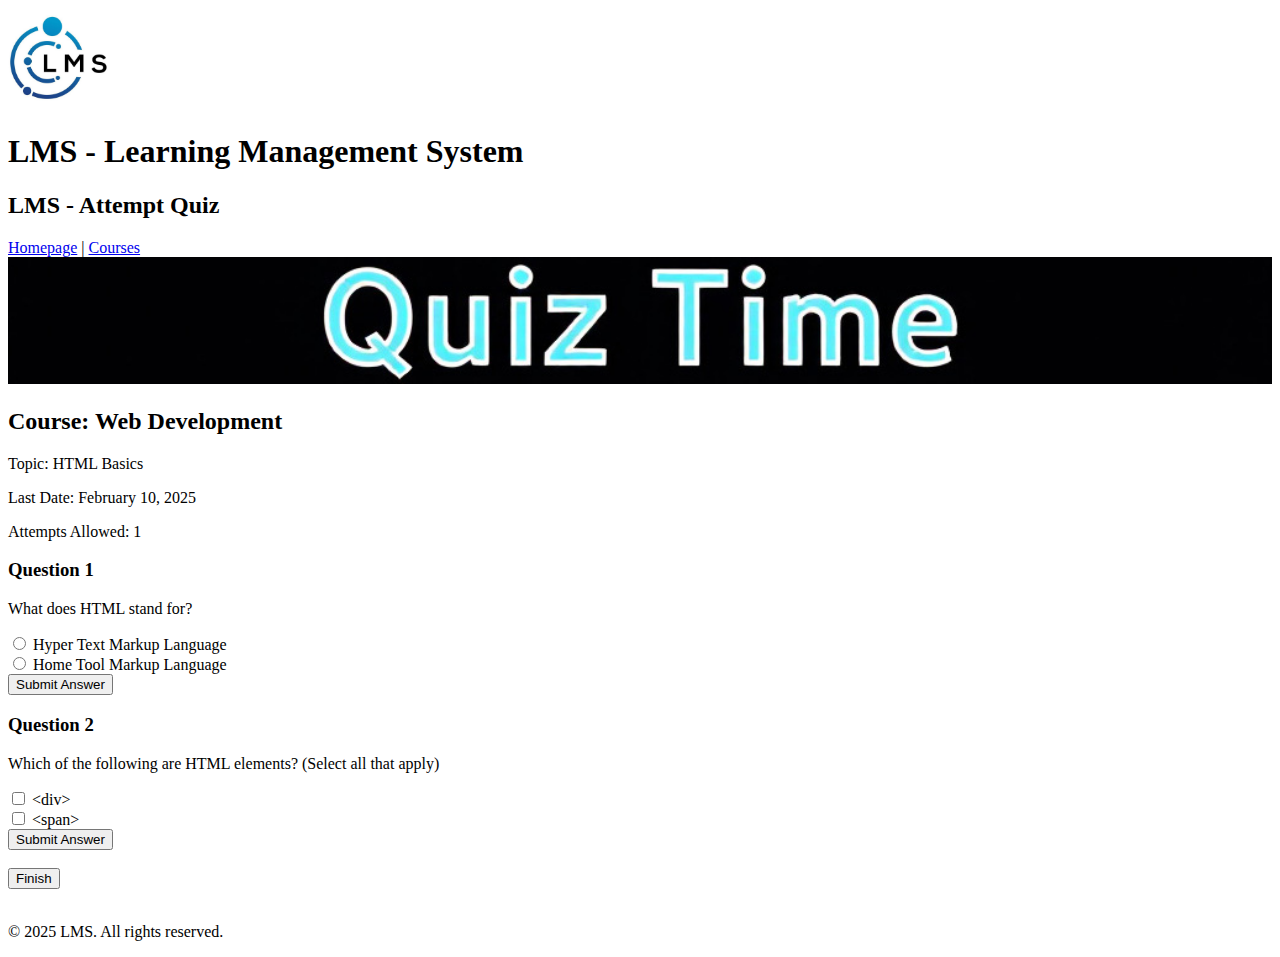
==== attempt_quiz.html @ 01045448 "Initialized" ====
<!DOCTYPE html>
<html lang="en">
<head>
    <meta charset="UTF-8">
    <meta name="viewport" content="width=device-width, initial-scale=1.0">
    <title>Attempt Quiz - LMS</title>
</head>
<body>
    <header>
        <img src="logo.jpg" alt="LMS Logo" style="width: 100px; height: 100px;">
        <h1>LMS - Learning Management System</h1>
        <h2>LMS - Attempt Quiz</h2>
    </header>
    <div>
        <nav>
            <a href="index.html">Homepage</a> | 
            <a href="course_view.html">Courses</a> 
        </nav>
    </div>
    <main>
        <img src="banner.jpg" alt="Quiz Banner" style="width: 100%;">
        <h2>Course: Web Development</h2>
        <p>Topic: HTML Basics</p>
        <p>Last Date: February 10, 2025</p>
        <p>Attempts Allowed: 1</p>
        
        
        <h3>Question 1</h3>
        <p>What does HTML stand for?</p>
        <input type="radio" id="q1a" name="q1" value="Hyper Text Markup Language">
        <label for="q1a">Hyper Text Markup Language</label><br>
        <input type="radio" id="q1b" name="q1" value="Home Tool Markup Language">
        <label for="q1b">Home Tool Markup Language</label><br>
        <button>Submit Answer</button>
        
        <h3>Question 2</h3>
        <p>Which of the following are HTML elements? (Select all that apply)</p>
        <input type="checkbox" id="q2a" name="q2" value="<div>">
        <label for="q2a">&lt;div&gt;</label><br>
        <input type="checkbox" id="q2b" name="q2" value="<span>">
        <label for="q2b">&lt;span&gt;</label><br>
        <button>Submit Answer</button>
        
        <br><br>
        <form>
            <button type="submit" formaction="leaderboard.html">Finish</button>
            <br><br>
        </form>
    </main>
    <footer>
        <p>&copy; 2025 LMS. All rights reserved.</p>
    </footer>
</body>
</html>
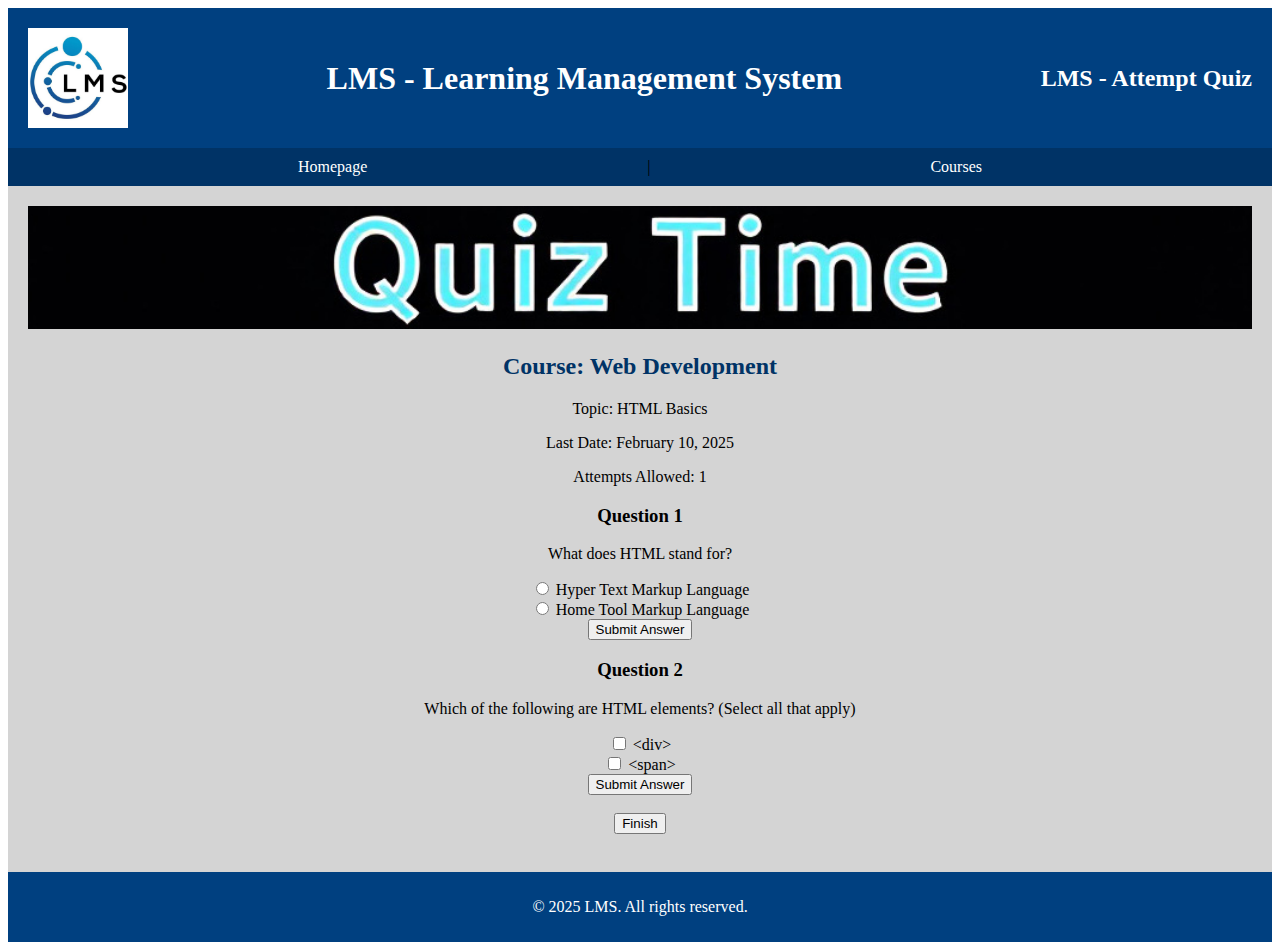
==== commit 403770c3: "Course-view styling" ====
--- a/attempt_quiz.html
+++ b/attempt_quiz.html
@@ -4,6 +4,7 @@
     <meta charset="UTF-8">
     <meta name="viewport" content="width=device-width, initial-scale=1.0">
     <title>Attempt Quiz - LMS</title>
+    <link rel="stylesheet" href="styles.css">
 </head>
 <body>
     <header>
--- a/styles.css
+++ b/styles.css
@@ -0,0 +1,234 @@
+header{
+    background-color: #004080;
+    padding: 20px;
+    margin: 0;
+    display: flex;
+    justify-content: space-between;
+    align-items: center;
+    color: white;
+}
+
+nav{
+    display: flex;
+    justify-content: space-evenly;
+    background-color: #003366;
+    padding: 10px ;
+}
+
+nav a {
+    color:white;
+    text-decoration: none;
+}
+
+nav a:hover {
+    text-decoration: underline;
+}
+
+ main{
+    background-color: #d4d4d4;
+    text-align: center;
+    padding: 20px;
+}
+
+.homepage-body section {
+    margin: 20px; 
+}
+
+main h2{
+    color: #003366;
+}
+
+.homepage-body.features{
+    font-weight: bold;
+    margin-bottom:5px;
+}
+
+.homepage-body ul{
+    padding: 0px;
+    margin: 0px;
+}
+.homepage-body ul li{
+    list-style-type: '-';
+    list-style-position: inside;
+    padding: 10px;   
+}
+
+
+footer{
+    background-color: #004080;
+    color: white;
+    padding: 10px;
+    text-align: center;
+}
+
+/*Styling for Login.html */
+.login-body .login{
+    display: flex;
+    flex-direction: column;
+    justify-content: center;
+    align-items: center;
+    background-color: white;
+    margin: 10px
+   
+}
+
+.login-body .form-group{
+    margin: 0px 0px 30px 0px;
+    background-color: #d4d4d4;
+    padding: 30px ;  
+    border-radius: 30px;
+    box-shadow: 8px 8px 25px rgba(0, 0, 0, 0.2);
+    
+}
+
+.login-body .form-group input{
+    padding: 10px;
+    background-color: lightyellow;
+    border: darkgrey 3px solid;
+    border-radius: 5px;
+}
+
+.login-body .login button{
+    padding: 10px;
+    background-color: #008000;
+    color: white;
+    border: none;
+    border-radius: 5px;
+    cursor: pointer;
+}
+
+.login-body .login button:hover{
+    background-color: darkgreen;
+}
+
+.login-body .login a{
+    text-decoration: none;
+    color: #004080;
+}
+
+.login-body .login a:hover{
+    text-decoration: underline;
+}
+
+.login-body .form-group1{
+    margin: 0px 150px;
+    background-color: #d4d4d4;
+    padding: 0px 30px ;
+    display: flex;
+    flex-direction: column;
+  
+}
+
+.login-body .form-group1 label{
+    margin-bottom: 10px;
+}
+
+.login-body .form-group1 input:hover{
+    border: blue solid 3px
+}
+
+/* ################### STYLING FOR leaderboard.html ################### */
+/* Table Styling */
+.leaderboard-body main{
+    padding: 20px 0px;
+}
+
+
+.leaderboard-body table {
+    width: 100%;
+    border-collapse: collapse;
+    text-align: center;
+    font-size: 20px;
+    font-family: Arial, Helvetica, sans-serif; /* Set font for entire page */
+}
+
+.leaderboard-body tr, td{
+    padding: 10px;
+    border: 3px solid #d4d4d4; /* Changed border color to grey */
+}
+
+/* Table Header */
+.leaderboard-body th {
+    background-color: #4CAF50;
+    color: white !important; /* Ensure Leaderboard text is white */
+    font-size: 24px;
+    padding: 15px;
+    font-weight: bold;
+}
+
+/* Leaderboard Title Styling */
+.leaderboard-body th[colspan] {
+    color: white ; /* Explicitly ensure white text for Leaderboard title */
+    font-size: 28px;
+    text-align: center;
+}
+
+/* Second Row (Column Titles) Styling */
+.leaderboard-body th:not([colspan]) {
+    color: black !important;
+    font-weight: bold;
+    background-color:#d4d4d4; ;
+}
+
+
+/* Profile Picture Circular Styling */
+.leaderboard-body td img {
+    width: 50px;
+    height: 50px;
+    border-radius: 50%;
+    border: 2px solid black; /* Added black border around profile pictures */
+}
+
+/* Course-view Styling */
+
+#term{
+    background-color: lightyellow; 
+    border-radius: 5px;
+    padding: 5px;
+}
+
+.course-view-body td{
+    background-color: #e6f2ff;
+    box-shadow: 7px 7px 15px rgba(0, 0, 0, 0.2);
+    padding: 20px;
+    margin: 15px;
+    border-radius: 10px;
+}
+
+.course-view-body .accept-button{
+    background-color: #4CAF50;
+    color: white;
+    padding: 10px 20px;
+    border: none;
+    border-radius: 5px;
+    cursor: pointer;
+    transition: background-color 0.3s ease;
+}
+
+.course-view-body .accept-button:hover{
+    background-color: #265e28;
+}
+
+.course-view-body .decline-button{
+    background-color: #D32F2F;
+    color: white;
+    padding: 10px 20px;
+    border: none;
+    border-radius: 5px;
+    cursor: pointer;
+    transition: background-color 0.3s ease;
+}
+
+.course-view-body .decline-button:hover{
+    background-color: #821b1b;
+}
+
+.course-view-body .second, .first{
+    width: 100%;
+    display: table;    
+}
+
+
+.course-view-body img{
+   width: 100%;
+}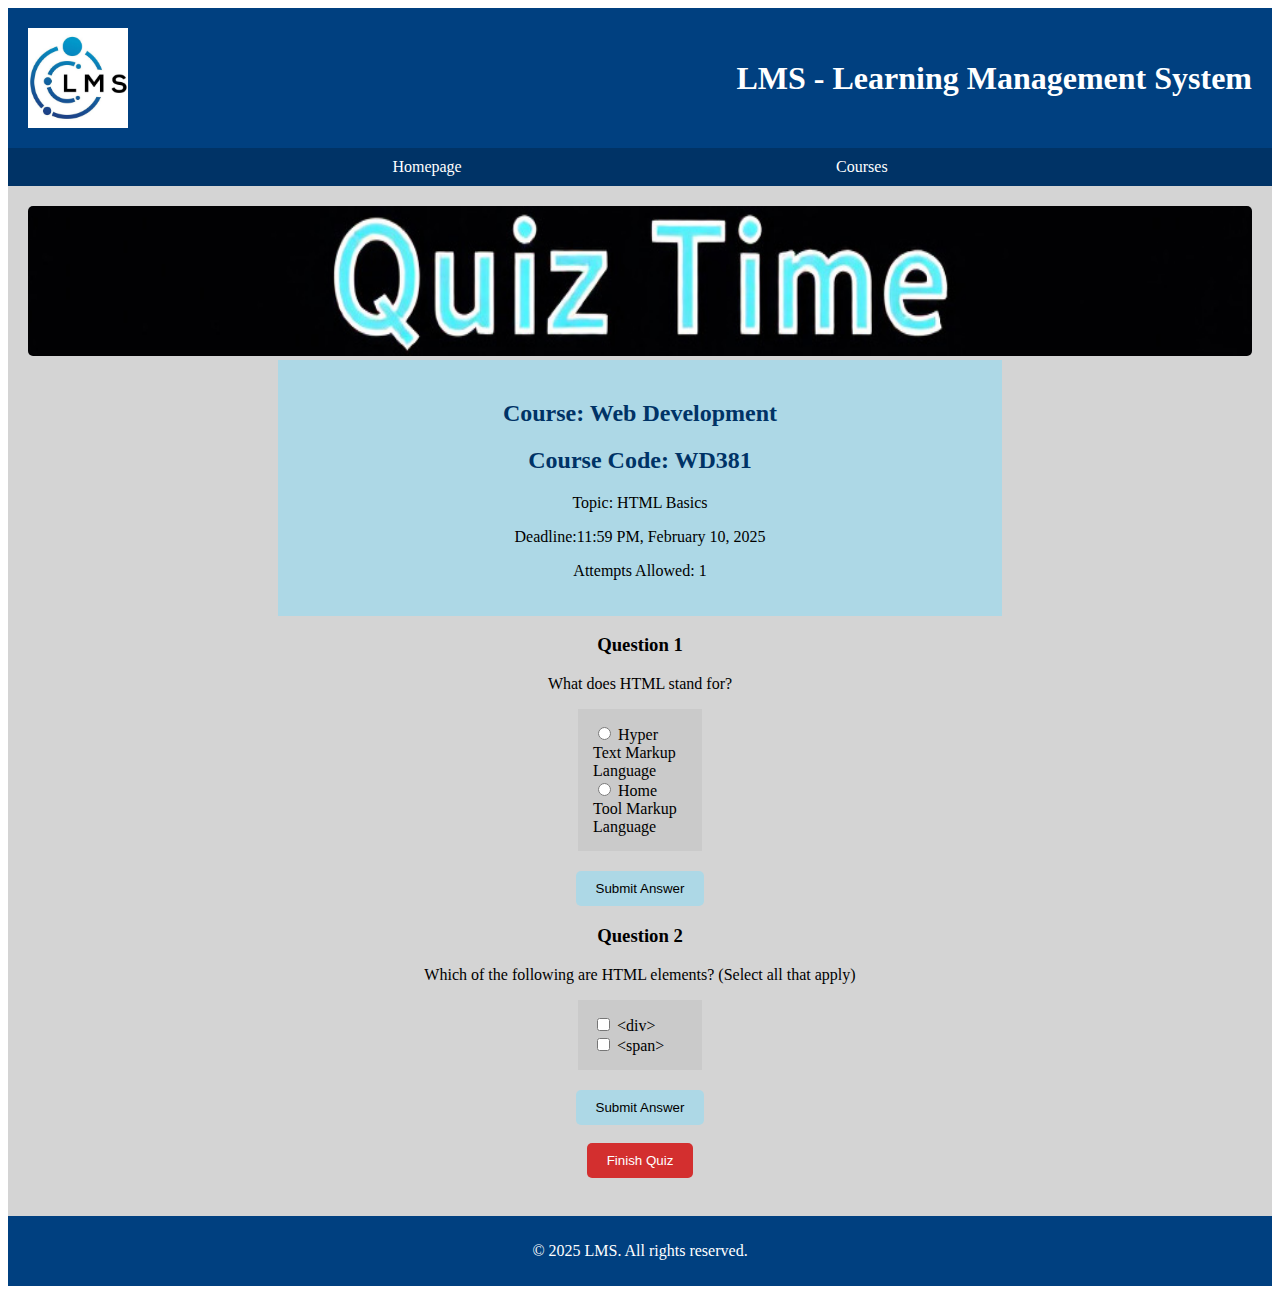
==== commit 25e6ce16: "Done" ====
--- a/attempt_quiz.html
+++ b/attempt_quiz.html
@@ -6,45 +6,52 @@
     <title>Attempt Quiz - LMS</title>
     <link rel="stylesheet" href="styles.css">
 </head>
-<body>
+<body class="attempt-quiz-body">
     <header>
         <img src="logo.jpg" alt="LMS Logo" style="width: 100px; height: 100px;">
         <h1>LMS - Learning Management System</h1>
-        <h2>LMS - Attempt Quiz</h2>
+        <!--<h2>LMS - Attempt Quiz</h2>-->
     </header>
     <div>
         <nav>
-            <a href="index.html">Homepage</a> | 
+            <a href="index.html">Homepage</a> 
             <a href="course_view.html">Courses</a> 
         </nav>
     </div>
     <main>
-        <img src="banner.jpg" alt="Quiz Banner" style="width: 100%;">
+        
+        <img class="banner" src="banner.jpg" alt="Quiz Banner" style="width: 100%;">
+        <div class="quiz-info">
         <h2>Course: Web Development</h2>
+        <h2>Course Code: WD381</h2>
         <p>Topic: HTML Basics</p>
-        <p>Last Date: February 10, 2025</p>
+        <p>Deadline:11:59 PM, February 10, 2025</p>
         <p>Attempts Allowed: 1</p>
-        
+         </div>  
         
         <h3>Question 1</h3>
         <p>What does HTML stand for?</p>
+        <div class="question">
         <input type="radio" id="q1a" name="q1" value="Hyper Text Markup Language">
         <label for="q1a">Hyper Text Markup Language</label><br>
         <input type="radio" id="q1b" name="q1" value="Home Tool Markup Language">
         <label for="q1b">Home Tool Markup Language</label><br>
-        <button>Submit Answer</button>
+        </div>
+        <button class="submit-button">Submit Answer</button>
         
         <h3>Question 2</h3>
         <p>Which of the following are HTML elements? (Select all that apply)</p>
+        <div class="question">
         <input type="checkbox" id="q2a" name="q2" value="<div>">
         <label for="q2a">&lt;div&gt;</label><br>
         <input type="checkbox" id="q2b" name="q2" value="<span>">
         <label for="q2b">&lt;span&gt;</label><br>
-        <button>Submit Answer</button>
+        </div>
+        <button class="submit-button">Submit Answer</button>
         
         <br><br>
         <form>
-            <button type="submit" formaction="leaderboard.html">Finish</button>
+            <button class ="finish-button" type="submit" formaction="leaderboard.html">Finish Quiz</button>
             <br><br>
         </form>
     </main>
--- a/styles.css
+++ b/styles.css
@@ -38,7 +38,7 @@
     color: #003366;
 }
 
-.homepage-body.features{
+.homepage-body .features{
     font-weight: bold;
     margin-bottom:5px;
 }
@@ -89,12 +89,13 @@
 }
 
 .login-body .login button{
-    padding: 10px;
+    padding: 10px 15px;
     background-color: #008000;
     color: white;
     border: none;
     border-radius: 5px;
     cursor: pointer;
+    font-size: 15px;
 }
 
 .login-body .login button:hover{
@@ -125,6 +126,113 @@
 
 .login-body .form-group1 input:hover{
     border: blue solid 3px
+}
+
+/* Course-view Styling */
+
+#term{
+    background-color: lightyellow; 
+    border-radius: 5px;
+    padding: 5px;
+}
+
+.course-view-body td{
+    background-color: #e6f2ff;
+    box-shadow: 2px 2px 8px rgba(142, 140, 140, 0.2);
+    padding: 20px;
+    margin: 15px;
+    border-radius: 10px;
+}
+
+.course-view-body .accept-button{
+    background-color: #4CAF50;
+    color: white;
+    padding: 10px 20px;
+    border: none;
+    border-radius: 5px;
+    cursor: pointer;
+    transition: background-color 0.3s ease;
+}
+
+.course-view-body .accept-button:hover{
+    background-color: #265e28;
+}
+
+.course-view-body .decline-button{
+    background-color: #D32F2F;
+    color: white;
+    padding: 10px 20px;
+    border: none;
+    border-radius: 5px;
+    cursor: pointer;
+    transition: background-color 0.3s ease;
+}
+
+.course-view-body .decline-button:hover{
+    background-color: #821b1b;
+}
+
+.course-view-body .second, .first{
+    width: 100%;
+    display: table;    
+}
+
+
+.course-view-body img{
+   width: 100%;
+}
+
+/*Attempt Quiz Styling*/
+
+.attempt-quiz-body .banner{
+    width: 100%;
+    height: 150px;
+    border-radius: 5px;
+}
+
+.attempt-quiz-body .quiz-info{
+   background-color: lightblue;
+   padding:20px;
+   margin: 0px 250px
+}
+
+.attempt-quiz-body .question {
+    background-color: #cacaca;
+    padding: 15px;
+    margin: 0px 550px;
+    text-align: left;
+}
+
+.attempt-quiz-body .submit-button{
+    background-color: lightblue;
+    color: black;
+    padding: 10px 20px;
+    border: none;
+    border-radius: 5px;
+    cursor: pointer;
+    transition: background-color 0.3s ease;
+    margin: 20px 0px 0px 0px;
+
+}
+
+.attempt-quiz-body .submit-button:hover{
+    background-color: darkblue;
+    color: white;
+}
+
+.attempt-quiz-body .finish-button{
+    background-color: #D32F2F;
+    color: white;
+    padding: 10px 20px;
+    border: none;
+    border-radius: 5px;
+    cursor: pointer;
+    transition: background-color 0.3s ease;
+    
+}
+
+.attempt-quiz-body .finish-button:hover{
+    background-color: #821b1b;
 }
 
 /* ################### STYLING FOR leaderboard.html ################### */
@@ -179,56 +287,3 @@
     border: 2px solid black; /* Added black border around profile pictures */
 }
 
-/* Course-view Styling */
-
-#term{
-    background-color: lightyellow; 
-    border-radius: 5px;
-    padding: 5px;
-}
-
-.course-view-body td{
-    background-color: #e6f2ff;
-    box-shadow: 7px 7px 15px rgba(0, 0, 0, 0.2);
-    padding: 20px;
-    margin: 15px;
-    border-radius: 10px;
-}
-
-.course-view-body .accept-button{
-    background-color: #4CAF50;
-    color: white;
-    padding: 10px 20px;
-    border: none;
-    border-radius: 5px;
-    cursor: pointer;
-    transition: background-color 0.3s ease;
-}
-
-.course-view-body .accept-button:hover{
-    background-color: #265e28;
-}
-
-.course-view-body .decline-button{
-    background-color: #D32F2F;
-    color: white;
-    padding: 10px 20px;
-    border: none;
-    border-radius: 5px;
-    cursor: pointer;
-    transition: background-color 0.3s ease;
-}
-
-.course-view-body .decline-button:hover{
-    background-color: #821b1b;
-}
-
-.course-view-body .second, .first{
-    width: 100%;
-    display: table;    
-}
-
-
-.course-view-body img{
-   width: 100%;
-}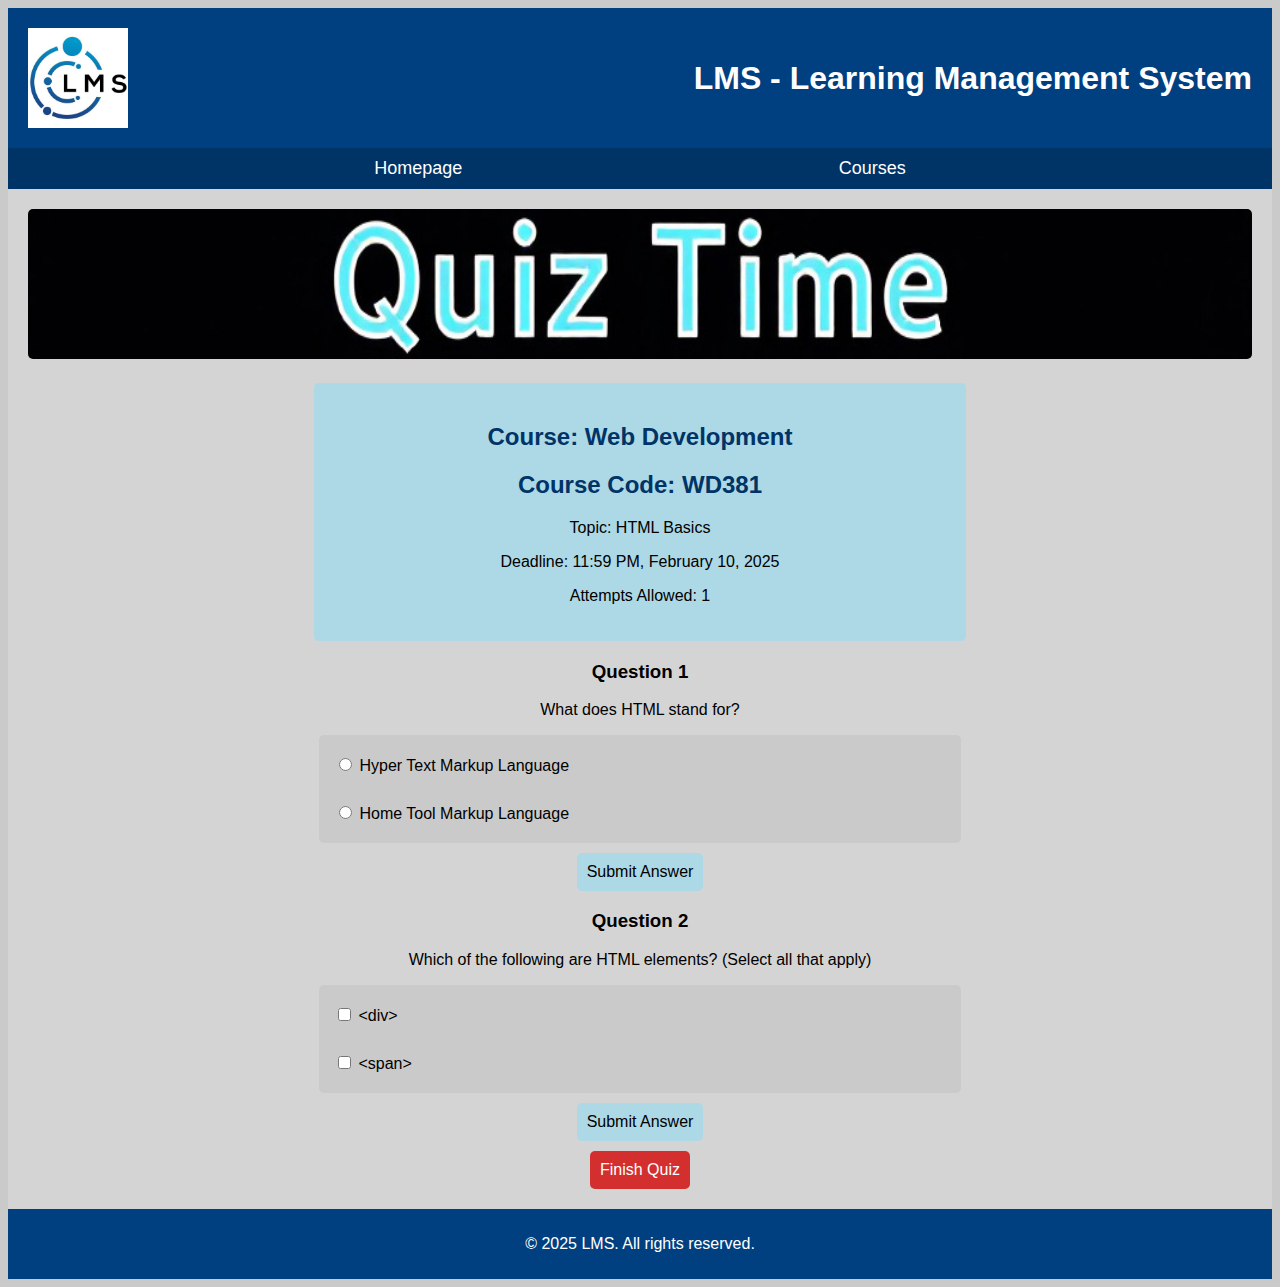
==== commit cbd1cb8f: "done" ====
--- a/attempt_quiz.html
+++ b/attempt_quiz.html
@@ -10,51 +10,70 @@
     <header>
         <img src="logo.jpg" alt="LMS Logo" style="width: 100px; height: 100px;">
         <h1>LMS - Learning Management System</h1>
-        <!--<h2>LMS - Attempt Quiz</h2>-->
     </header>
-    <div>
-        <nav>
-            <a href="index.html">Homepage</a> 
-            <a href="course_view.html">Courses</a> 
-        </nav>
-    </div>
+    
+    <nav>
+        <a href="index.html">Homepage</a> 
+        <a href="course_view.html">Courses</a> 
+    </nav>
+
     <main>
-        
-        <img class="banner" src="banner.jpg" alt="Quiz Banner" style="width: 100%;">
-        <div class="quiz-info">
-        <h2>Course: Web Development</h2>
-        <h2>Course Code: WD381</h2>
-        <p>Topic: HTML Basics</p>
-        <p>Deadline:11:59 PM, February 10, 2025</p>
-        <p>Attempts Allowed: 1</p>
-         </div>  
-        
-        <h3>Question 1</h3>
-        <p>What does HTML stand for?</p>
-        <div class="question">
-        <input type="radio" id="q1a" name="q1" value="Hyper Text Markup Language">
-        <label for="q1a">Hyper Text Markup Language</label><br>
-        <input type="radio" id="q1b" name="q1" value="Home Tool Markup Language">
-        <label for="q1b">Home Tool Markup Language</label><br>
-        </div>
-        <button class="submit-button">Submit Answer</button>
-        
-        <h3>Question 2</h3>
-        <p>Which of the following are HTML elements? (Select all that apply)</p>
-        <div class="question">
-        <input type="checkbox" id="q2a" name="q2" value="<div>">
-        <label for="q2a">&lt;div&gt;</label><br>
-        <input type="checkbox" id="q2b" name="q2" value="<span>">
-        <label for="q2b">&lt;span&gt;</label><br>
-        </div>
-        <button class="submit-button">Submit Answer</button>
-        
-        <br><br>
-        <form>
-            <button class ="finish-button" type="submit" formaction="leaderboard.html">Finish Quiz</button>
-            <br><br>
-        </form>
+        <section class="quiz-container">
+            <!-- Quiz Banner -->
+            <img class="banner" src="banner.jpg" alt="Quiz Banner">
+
+            <!-- Course and Quiz Info -->
+            <div class="quiz-info">
+                <h2>Course: Web Development</h2>
+                <h2>Course Code: WD381</h2>
+                <p>Topic: HTML Basics</p>
+                <p>Deadline: 11:59 PM, February 10, 2025</p>
+                <p>Attempts Allowed: 1</p>
+            </div>
+
+            <!-- Quiz Question 1 -->
+            <div class="quiz-question">
+                <h3>Question 1</h3>
+                <p>What does HTML stand for?</p>
+                <div class="question">
+                    <label>
+                        <input type="radio" name="q1" value="Hyper Text Markup Language"> 
+                        Hyper Text Markup Language
+                    </label><br>
+                    <label>
+                        <input type="radio" name="q1" value="Home Tool Markup Language"> 
+                        Home Tool Markup Language
+                    </label>
+                </div>
+                <button class="submit-button">Submit Answer</button>
+            </div>
+
+            <!-- Quiz Question 2 -->
+            <div class="quiz-question">
+                <h3>Question 2</h3>
+                <p>Which of the following are HTML elements? (Select all that apply)</p>
+                <div class="question">
+                    <label>
+                        <input type="checkbox" name="q2" value="div"> 
+                        &lt;div&gt;
+                    </label><br>
+                    <label>
+                        <input type="checkbox" name="q2" value="span"> 
+                        &lt;span&gt;
+                    </label>
+                </div>
+                <button class="submit-button">Submit Answer</button>
+            </div>
+
+            <!-- Finish Quiz Button -->
+            <div class="quiz-controls">
+                <form>
+                    <button class="finish-button" type="submit" formaction="leaderboard.html">Finish Quiz</button>
+                </form>
+            </div>
+        </section>
     </main>
+
     <footer>
         <p>&copy; 2025 LMS. All rights reserved.</p>
     </footer>
--- a/styles.css
+++ b/styles.css
@@ -1,3 +1,7 @@
+* {
+    font-family: Arial, Helvetica, sans-serif;
+}
+
 header{
     background-color: #004080;
     padding: 20px;
@@ -6,6 +10,7 @@
     justify-content: space-between;
     align-items: center;
     color: white;
+    
 }
 
 nav{
@@ -59,9 +64,10 @@
     color: white;
     padding: 10px;
     text-align: center;
-}
-
-/*Styling for Login.html */
+    
+}
+
+/* ################ Styling for Login.html #################*/
 .login-body .login{
     display: flex;
     flex-direction: column;
@@ -69,6 +75,7 @@
     align-items: center;
     background-color: white;
     margin: 10px
+
    
 }
 
@@ -128,7 +135,7 @@
     border: blue solid 3px
 }
 
-/* Course-view Styling */
+/* ############### Course-view Styling ################ */
 
 #term{
     background-color: lightyellow; 
@@ -182,108 +189,217 @@
    width: 100%;
 }
 
-/*Attempt Quiz Styling*/
-
-.attempt-quiz-body .banner{
+/*############### Attempt Quiz Styling #################*/
+
+.attempt-quiz-body {
+    display: flex;
+    flex-direction: column;
+    align-items: center;
+    background-color: #cacaca;
+}
+
+/* Full-width header, navigation, and footer */
+header, nav, footer {
+    width: 100%;
+    box-sizing: border-box;
+}
+
+/* Make the navigation bar full width and match styling */
+nav {
+    display: flex;
+    justify-content: center;
+    background-color: #003366;
+    padding: 10px;
+    width: 100%;
+}
+
+/* Style nav links to be evenly spaced */
+nav a {
+    color: white;
+    text-decoration: none;
+    padding: 10px 20px;
+    font-size: 18px;
+}
+
+nav a:hover {
+    text-decoration: underline;
+}
+
+/* Make banner full width */
+.attempt-quiz-body .banner {
     width: 100%;
     height: 150px;
     border-radius: 5px;
 }
 
-.attempt-quiz-body .quiz-info{
-   background-color: lightblue;
-   padding:20px;
-   margin: 0px 250px
-}
-
+/* Course & Quiz Details */
+.attempt-quiz-body .quiz-info {
+    background-color: lightblue;
+    padding: 20px;
+    width: 50%;
+    max-width: 800px;
+    text-align: center;
+    border-radius: 5px;
+    margin: 20px auto;
+}
+
+/* Ensure Course & Quiz Details text is bold */
+.attempt-quiz-body .quiz-info h2 {
+    font-size: 24px;
+    font-weight: bold;
+}
+
+/* Style Quiz Questions */
 .attempt-quiz-body .question {
     background-color: #cacaca;
     padding: 15px;
-    margin: 0px 550px;
+    width: 50%;
+    max-width: 800px;
+    margin: 10px auto;
     text-align: left;
-}
-
-.attempt-quiz-body .submit-button{
+    border-radius: 5px;
+}
+
+.attempt-quiz-body .question label {
+    display: block;
+    padding: 5px 0;
+}
+
+/* Center Buttons and Make Them Responsive */
+.attempt-quiz-body .submit-button, 
+.attempt-quiz-body .finish-button {
+    width: auto;
+    max-width: 200px;
+    padding: 10px;
+    margin-top: 10px;
+    border: none;
+    border-radius: 5px;
+    cursor: pointer;
+    font-size: 16px;
+    text-align: center;
+    display: block;
+    margin-left: auto;
+    margin-right: auto;
+}
+
+/* Submit Button Styling */
+.attempt-quiz-body .submit-button {
     background-color: lightblue;
     color: black;
-    padding: 10px 20px;
-    border: none;
-    border-radius: 5px;
-    cursor: pointer;
-    transition: background-color 0.3s ease;
-    margin: 20px 0px 0px 0px;
-
-}
-
-.attempt-quiz-body .submit-button:hover{
+}
+
+.attempt-quiz-body .submit-button:hover {
     background-color: darkblue;
     color: white;
 }
 
-.attempt-quiz-body .finish-button{
+/* Finish Quiz Button Styling */
+.attempt-quiz-body .finish-button {
     background-color: #D32F2F;
     color: white;
-    padding: 10px 20px;
-    border: none;
-    border-radius: 5px;
-    cursor: pointer;
-    transition: background-color 0.3s ease;
-    
-}
-
-.attempt-quiz-body .finish-button:hover{
+}
+
+.attempt-quiz-body .finish-button:hover {
     background-color: #821b1b;
 }
 
+/* Responsive Design - Adjust for Smaller Screens */
+@media screen and (max-width: 768px) {
+    .attempt-quiz-body .quiz-info, .attempt-quiz-body .question {
+        width: 90%;
+        margin: 10px auto;
+    }
+
+    .attempt-quiz-body .banner {
+        height: auto;
+    }
+
+    .attempt-quiz-body .submit-button, 
+    .attempt-quiz-body .finish-button {
+        width: 100%;
+        max-width: 180px;
+    }
+}
+
+
 /* ################### STYLING FOR leaderboard.html ################### */
+
+/* Page Background Styling */
+.leaderboard-body {
+    background-color: #d4d4d4; /* Set entire page background to very light grey */
+}
+
 /* Table Styling */
 .leaderboard-body main{
     padding: 20px 0px;
-}
-
+    background-color: white; /* Ensure page background is white */
+}
 
 .leaderboard-body table {
     width: 100%;
     border-collapse: collapse;
     text-align: center;
     font-size: 20px;
-    font-family: Arial, Helvetica, sans-serif; /* Set font for entire page */
-}
-
-.leaderboard-body tr, td{
-    padding: 10px;
-    border: 3px solid #d4d4d4; /* Changed border color to grey */
-}
-
-/* Table Header */
-.leaderboard-body th {
+    font-family: Arial, Helvetica, sans-serif;
+}
+
+.leaderboard-body tr td, .leaderboard-body tr th {
+    padding: 10px;
+    border: 3px solid white; /* Ensure only the cell borders are white */
+}
+
+/* Table Header - Leaderboard Title */
+.leaderboard-body table tr:first-child th {
     background-color: #4CAF50;
-    color: white !important; /* Ensure Leaderboard text is white */
-    font-size: 24px;
+    color: white;
+    font-size: 28px;
     padding: 15px;
+    text-align: center;
+}
+
+/* Second Row (Column Titles) Styling */
+.leaderboard-body table tr:nth-child(2) {
+    background-color: white; /* Ensure the second row is white */
+}
+
+.leaderboard-body table tr:nth-child(2) th {
+    color: black;
     font-weight: bold;
-}
-
-/* Leaderboard Title Styling */
-.leaderboard-body th[colspan] {
-    color: white ; /* Explicitly ensure white text for Leaderboard title */
-    font-size: 28px;
-    text-align: center;
-}
-
-/* Second Row (Column Titles) Styling */
-.leaderboard-body th:not([colspan]) {
-    color: black !important;
-    font-weight: bold;
-    background-color:#d4d4d4; ;
-}
-
+    padding: 15px;
+}
+
+/* Rank Row Styling */
+.leaderboard-body table tr:nth-child(3) { background-color: #FFD700; }
+.leaderboard-body table tr:nth-child(4),
+.leaderboard-body table tr:nth-child(5) { background-color: #C0C0C0; }
+.leaderboard-body table tr:nth-child(6) { background-color: #CD7F32; }
+
+/* Alternating Row Colors */
+.leaderboard-body table tr:nth-child(7) { background-color: #f9f9f9; }
+.leaderboard-body table tr:nth-child(8) { background-color: #e4e2e2; }
 
 /* Profile Picture Circular Styling */
 .leaderboard-body td img {
     width: 50px;
     height: 50px;
     border-radius: 50%;
-    border: 2px solid black; /* Added black border around profile pictures */
-}
-
+    border: 2px solid black;
+}
+
+/* Center Navigation Links with Wider Spacing */
+nav {
+    display: flex;
+    justify-content: space-evenly;
+    background-color: #003366;
+    padding: 10px;
+}
+
+nav a {
+    color: white;
+    text-decoration: none;
+    padding: 0 20px;
+}
+
+nav a:hover {
+    text-decoration: underline;
+}